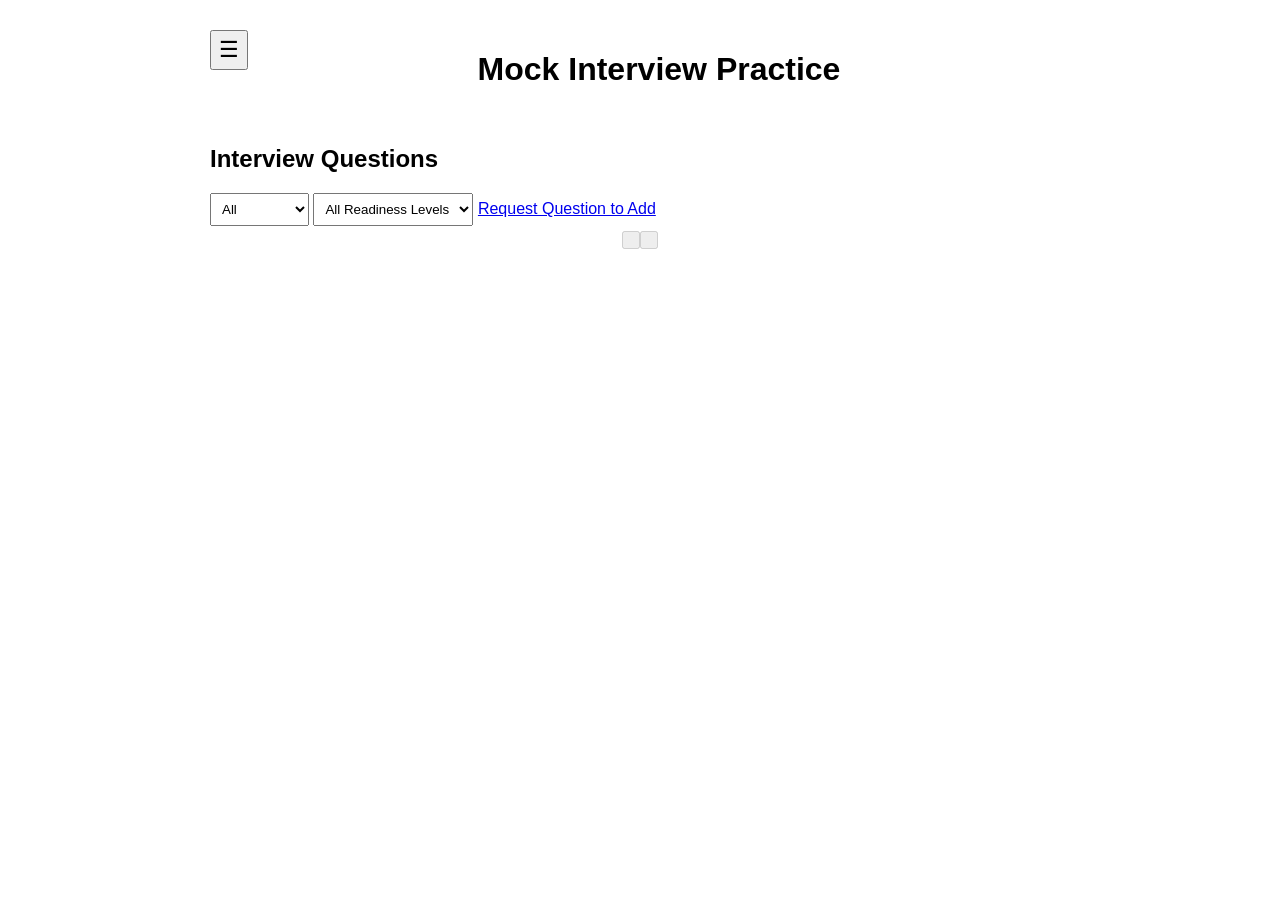
==== src/main/resources/static/index.html @ d6f16fdf "Add question readiness tracking and filtering" ====
<!DOCTYPE html>
<html lang="en">
<head>
    <meta charset="UTF-8">
    <title>Mock Interview Practice</title>
    <link rel="stylesheet" href="styles.css">
</head>

<body>
<!-- Shared page header and demo user switcher-->
<header>
    <button id="menuButton" class="menu-button" onclick="openNav()" aria-label="Open menu" aria-expanded="false">&#9776;</button>
    <h1>Mock Interview Practice</h1>
    <div class="user-area">
        <div id="userSwitcher" class="user-switcher"></div>
        <small id="currentUser"></small>
    </div>
</header>
<!-- Collapsible sidebar navigation (opened with the menu button in the header) -->
<div id="sidebarOverlay" class="sidebar-overlay" onclick="closeNav()"></div>
<nav id="mySidebar" class="sidebar" aria-label="Main navigation">
    <button class="closebtn" onclick="closeNav()" aria-label="Close menu">&times;</button>
    <a href="index.html">Questions</a>
    <a href="requests.html">Practice Requests</a>
    <a href="requestQuestion.html">Request a Question</a>
</nav>


<!-- Main interview question list and category filter-->
<main>
    <section>
        <h2>Interview Questions</h2>
 
        <select id="category">
            <option value="">All</option> 
            <option value="BEHAVIORAL">Behavioral</option>
            <option value="TECHNICAL">Technical</option>
            <option value="CASE">Case</option>
            <option value="INDUSTRY">Industry</option>
        </select>
        <select id="readinessFilter">
            <option value="">All Readiness Levels</option>
            <option value="DONE">Done</option>
            <option value="REVIEW">Needs Review</option>
            <option value="NOT_REVIEWED">Not Reviewed</option>
        </select>
        <a href="requestQuestion.html">Request Question to Add</a>
        <center>
            <div id="questions"></div>
            <table id="buttonTable">
                <tr>
                    <button type="button" id="prevButton" disabled="disabled"></button>
                    <label id="currPage"></label>
                    <button type="button" id="nextButton" disabled="disabled"></button>
                </tr>
            </table>
        </center>
    </section>
</main>

<script src="app.js"></script>

</body>
</html>
---- src/main/resources/static/styles.css ----
/* General page layout */
body {
    font-family: Arial, sans-serif;
    max-width: 900px;
    width: 90%;
    margin: 30px auto;
    padding: 0 20px;
    box-sizing: border-box;
}
header,
.row {
    display: flex;
    justify-content: space-between;
    align-items: center;
    gap: 15px;
    flex-wrap: wrap;
}
section {
    margin-top: 35px;
}
/* Shared card style for questions, requests, and pairings */
.card {
    border: 1px solid #ccc;
    padding: 12px;
    margin-top: 10px;
    box-sizing: border-box;
}
button,
select,
input {
    padding: 7px;
    box-sizing: border-box;
}
#message {
    font-weight: bold;
}
/* Stack controls vertically on smaller screens */
@media (max-width: 600px) {
    body {
        width: 95%;
        margin: 15px auto;
        padding: 0 10px;
    }

    header,
    .row {
        flex-direction: column;
        align-items: stretch;
    }

    input,
    select,
    button {
        width: 100%;
    }

    h1,
    h2 {
        margin-bottom: 10px;
    }
}
/*Demo user selection shown in the page header */
.user-area {
    display: flex;
    flex-direction: column;
    gap: 5px;
}

.user-switcher {
    display: flex;
    gap: 8px;
    flex-wrap: wrap;
}

.user-switcher .selected-user {
    font-weight: bold;
    border: 2px solid #333;
}

/* ------Collapsible sidebar ----- */
.menu-button {
    font-size: 22px;
    line-height: 1;
    cursor: pointer;
    align-self: flex-start;
}

.sidebar {
    position: fixed;
    top: 0;
    left: 0;
    height: 100%;
    width: 250px;
    background: #222;
    padding-top: 20px;
    box-sizing: border-box;
    transform: translateX(-100%);      /* hidden off-screen when collapsed */
    transition: transform 0.25s ease;
    z-index: 1000;
    display: flex;
    flex-direction: column;
}

.sidebar.open {
    transform: translateX(0);
}

.sidebar a {
    padding: 12px 24px;
    text-decoration: none;
    font-size: 18px;
    color: #ddd;
}

.sidebar a:hover {
    color: #fff;
    background: #444;
}

.sidebar a.active {
    color: #fff;
    font-weight: bold;
    border-left: 4px solid #fff;
}

.sidebar .closebtn {
    align-self: flex-end;
    width: auto;
    background: none;
    border: none;
    color: #ddd;
    font-size: 32px;
    cursor: pointer;
    margin-right: 10px;
}

/* Dark background behind the open sidebar; clicking it closes the menu */
.sidebar-overlay {
    position: fixed;
    inset: 0;
    background: rgba(0, 0, 0, 0.4);
    opacity: 0;
    pointer-events: none;
    transition: opacity 0.25s ease;
    z-index: 999;
}

.sidebar-overlay.open {
    opacity: 1;
    pointer-events: auto;
}
/* ------Collapsible sidebar ----- */

/*----request menu-----*/
.request-menu-overlay {
    position: fixed;
    inset: 0;
    background: rgba(0, 0, 0, 0.45);
    display: flex;
    justify-content: center;
    align-items: center;
    z-index: 1000;
}

.request-menu-overlay[hidden] {
    display: none;
}

.request-menu {
    background: white;
    border: 1px solid #ccc;
    padding: 24px;
    width: min(400px, 90%);
    box-sizing: border-box;
}

.request-menu h2 {
    margin-top: 0;
}

.request-menu form {
    display: flex;
    flex-direction: column;
    gap: 12px;
}

.request-menu input {
    width: 100%;
}

.request-menu-buttons {
    display: flex;
    justify-content: flex-end;
    gap: 10px;
    margin-top: 10px;
}
.request-time {
    margin-top: 5px;
}

.request-action {
    margin-top: 12px;
}
/* Question readiness checkboxes */
.readiness-checkboxes {
    display: flex;
    justify-content: center;
    align-items: center;
    gap: 20px;
    margin-top: 6px;
    font-size: 0.8rem;
}

.readiness-checkboxes label {
    display: inline-flex;
    align-items: center;
    gap: 5px;
    margin: 0;
    cursor: pointer;
}

.readiness-checkboxes input[type="checkbox"] {
    width: auto;
    margin: 0;
}

/* Make question category smaller */
#questions .card small {
    display: block;
    font-size: 0.75rem;
    color: #666;
    margin-top: 4px;
}

/* Reduce extra whitespace in question cards */
#questions .card {
    padding: 14px 16px;
}

#questions .card:last-child {
    margin-bottom: 20px;
}

#questions .card > div:first-child {
    font-size: 20px;
    font-weight: 500;
    line-height: 1.4;
}
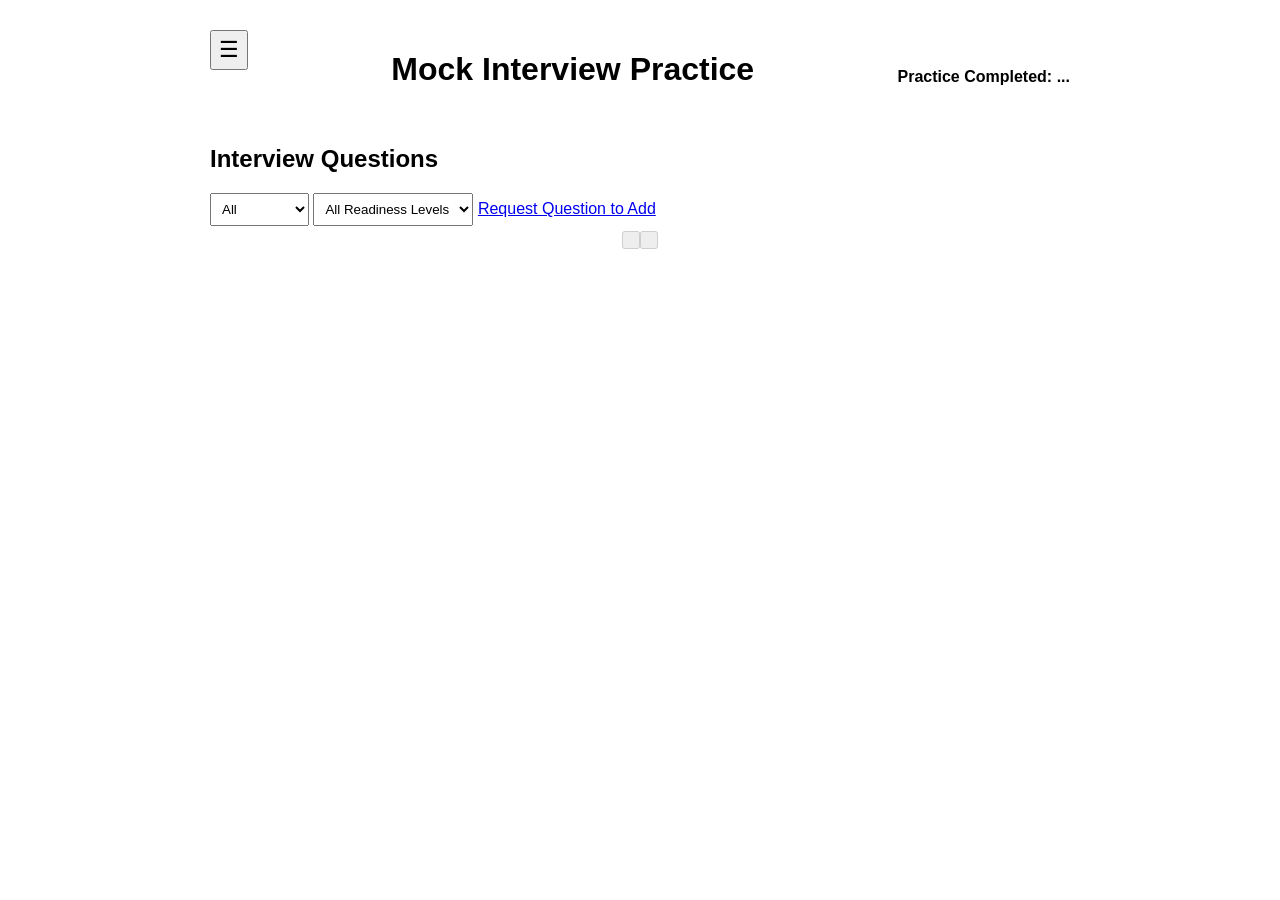
==== commit 2b6a35a7: "Editited paring, datastore, index and css to check for interview completion" ====
--- a/src/main/resources/static/index.html
+++ b/src/main/resources/static/index.html
@@ -14,6 +14,7 @@
     <div class="user-area">
         <div id="userSwitcher" class="user-switcher"></div>
         <small id="currentUser"></small>
+        <div id="practiceCompleted" class="practice-status">Practice Completed: ...</div>
     </div>
 </header>
 <!-- Collapsible sidebar navigation (opened with the menu button in the header) -->
--- a/src/main/resources/static/styles.css
+++ b/src/main/resources/static/styles.css
@@ -245,4 +245,23 @@
     font-size: 20px;
     font-weight: 500;
     line-height: 1.4;
-}+}
+.practice-status {
+    font-weight: bold;
+    margin-top: 4px;
+}
+.interview-confirm {
+    margin-top: 10px;
+    padding: 8px;
+    border: 1px dashed #888;
+}
+.interview-result {
+    margin-top: 10px;
+    font-weight: bold;
+}
+.interview-result.success {
+    color: #1a7f37;
+}
+.interview-result.failed {
+    color: #b42318;
+}
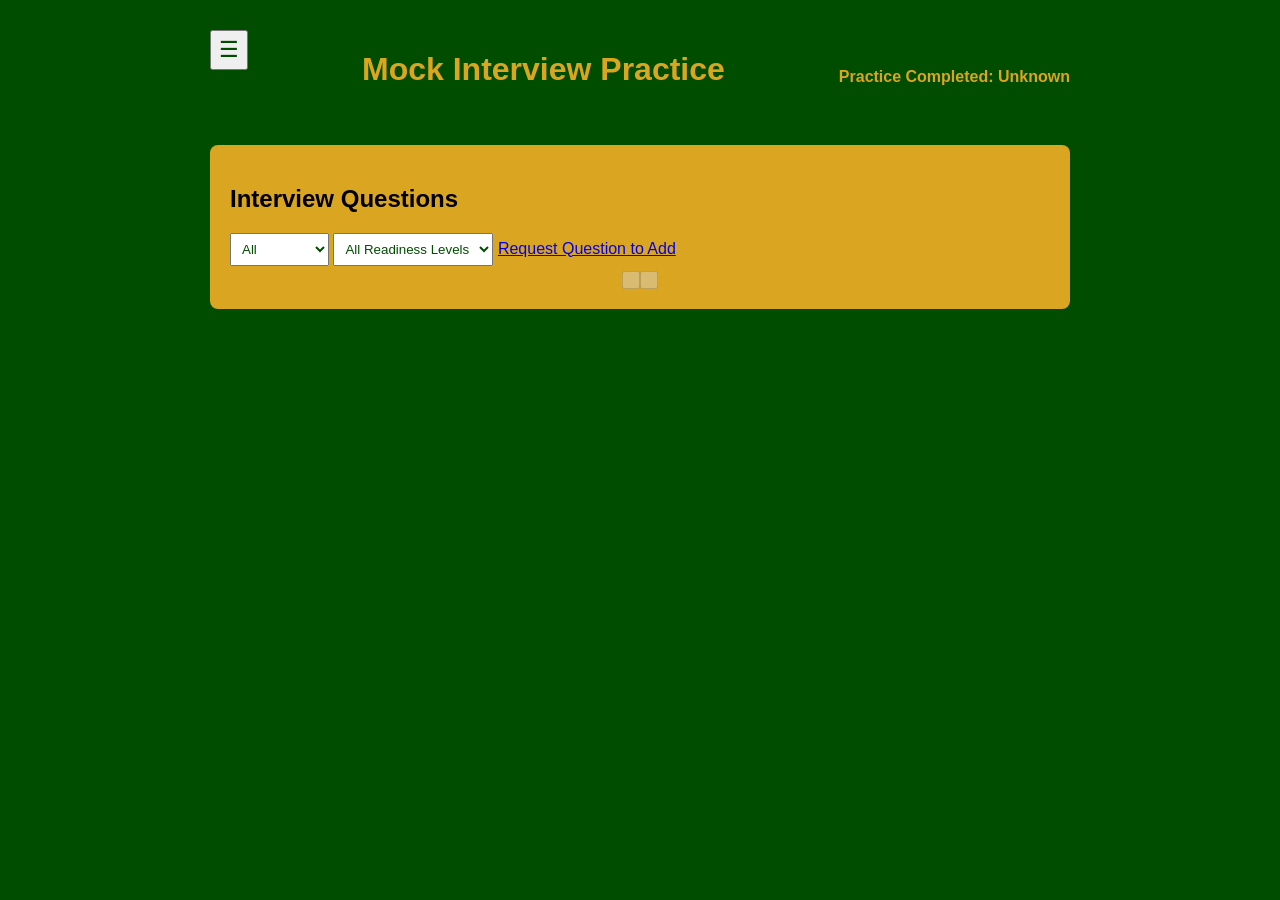
==== commit a8897080: "adjusted colors and sections of the website" ====
--- a/src/main/resources/static/index.html
+++ b/src/main/resources/static/index.html
@@ -29,7 +29,7 @@
 
 <!-- Main interview question list and category filter-->
 <main>
-    <section>
+    <section class="questionSection">
         <h2>Interview Questions</h2>
  
         <select id="category">
--- a/src/main/resources/static/styles.css
+++ b/src/main/resources/static/styles.css
@@ -6,6 +6,9 @@
     margin: 30px auto;
     padding: 0 20px;
     box-sizing: border-box;
+    background-color: #004d00;
+    color: goldenrod;
+    
 }
 header,
 .row {
@@ -17,6 +20,18 @@
 }
 section {
     margin-top: 35px;
+}
+.questionSection{
+    background-color: goldenrod;
+    color:black;
+    padding: 20px;
+    border-radius: 8px;
+}
+.contentSection{
+    background-color: goldenrod;
+    color:black;
+    padding: 20px;
+    border-radius: 8px;
 }
 /* Shared card style for questions, requests, and pairings */
 .card {
@@ -24,12 +39,15 @@
     padding: 12px;
     margin-top: 10px;
     box-sizing: border-box;
+    background-color: white;
+    color: #004d00;
 }
 button,
 select,
 input {
     padding: 7px;
     box-sizing: border-box;
+    color:#004d00;
 }
 #message {
     font-weight: bold;
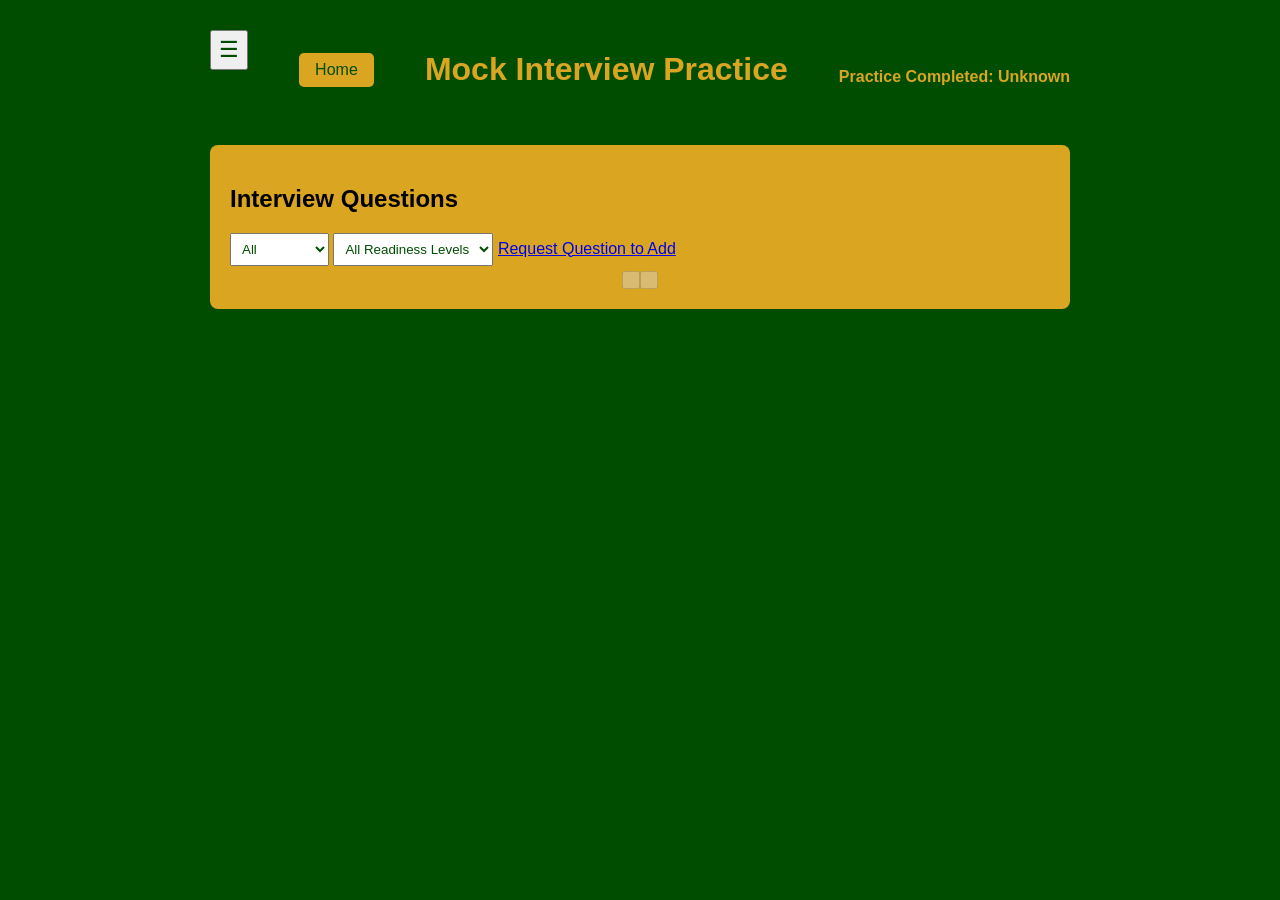
==== commit 8c03bf28: "Add Home button for Sprint 5" ====
--- a/src/main/resources/static/index.html
+++ b/src/main/resources/static/index.html
@@ -10,6 +10,7 @@
 <!-- Shared page header and demo user switcher-->
 <header>
     <button id="menuButton" class="menu-button" onclick="openNav()" aria-label="Open menu" aria-expanded="false">&#9776;</button>
+    <a href="index.html" class="home-button">Home</a>
     <h1>Mock Interview Practice</h1>
     <div class="user-area">
         <div id="userSwitcher" class="user-switcher"></div>
--- a/src/main/resources/static/styles.css
+++ b/src/main/resources/static/styles.css
@@ -48,6 +48,9 @@
     padding: 7px;
     box-sizing: border-box;
     color:#004d00;
+}
+.request-menu{
+    color:black;
 }
 #message {
     font-weight: bold;
@@ -283,3 +286,17 @@
 .interview-result.failed {
     color: #b42318;
 }
+/* Sprint 5 - Home Button */
+.home-button {
+    display: inline-block;
+    padding: 8px 16px;
+    background-color: goldenrod;
+    color: #004d00;
+    text-decoration: none;
+    border-radius: 5px;
+    cursor: pointer;
+}
+
+.home-button:hover {
+    background-color: #ffd700;
+}
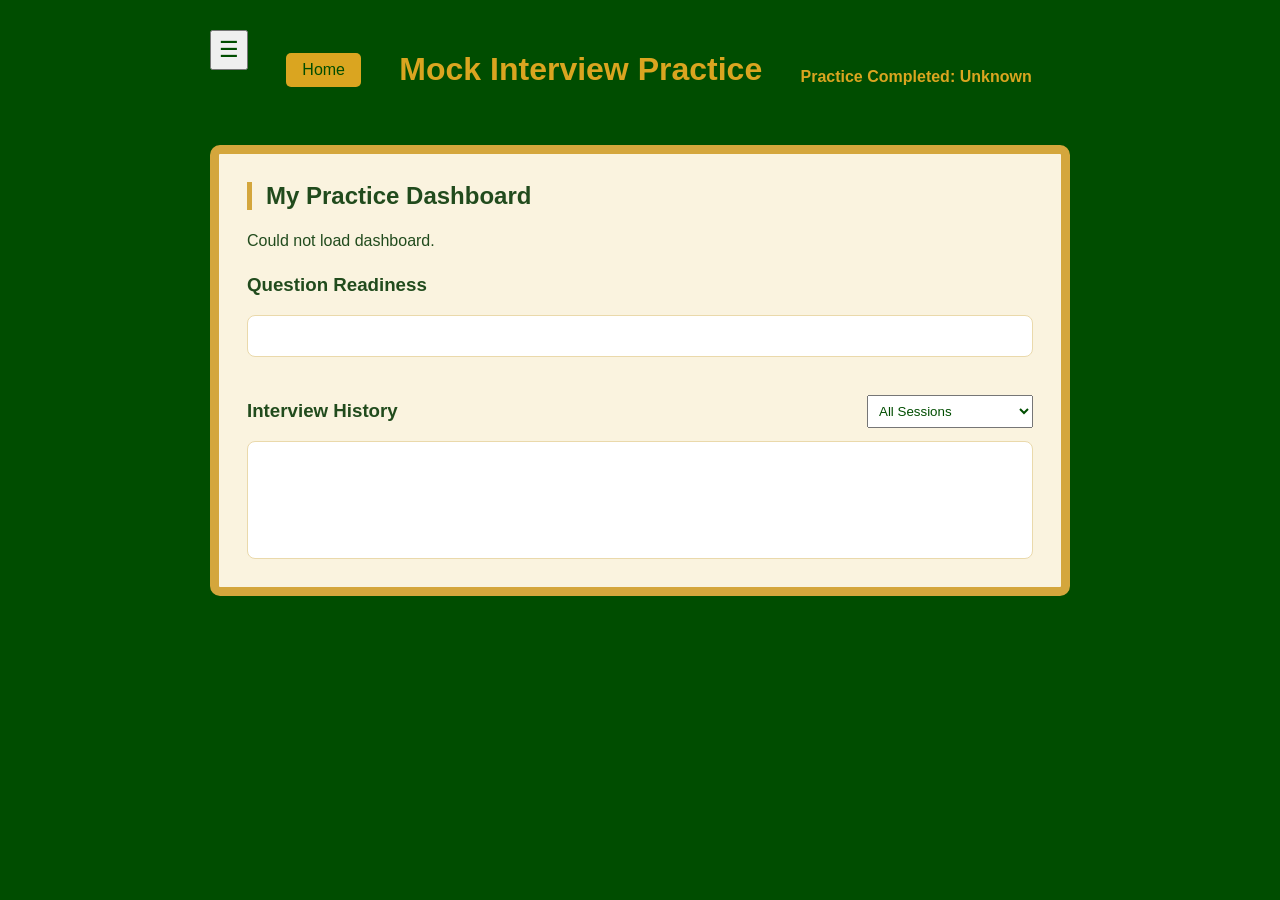
==== commit f2e4636c: "Add personal practice dashboard and interview history" ====
--- a/src/main/resources/static/index.html
+++ b/src/main/resources/static/index.html
@@ -2,12 +2,13 @@
 <html lang="en">
 <head>
     <meta charset="UTF-8">
-    <title>Mock Interview Practice</title>
+    <title>My Practice Dashboard</title>
     <link rel="stylesheet" href="styles.css">
 </head>
 
 <body>
-<!-- Shared page header and demo user switcher-->
+
+    <!-- Shared page header and demo user switcher-->
 <header>
     <button id="menuButton" class="menu-button" onclick="openNav()" aria-label="Open menu" aria-expanded="false">&#9776;</button>
     <a href="index.html" class="home-button">Home</a>
@@ -17,50 +18,56 @@
         <small id="currentUser"></small>
         <div id="practiceCompleted" class="practice-status">Practice Completed: ...</div>
     </div>
+
+    <div class="user-area">
+        <div id="userSwitcher" class="user-switcher"></div>
+        <small id="currentUser"></small>
+    </div>
+
 </header>
 <!-- Collapsible sidebar navigation (opened with the menu button in the header) -->
 <div id="sidebarOverlay" class="sidebar-overlay" onclick="closeNav()"></div>
 <nav id="mySidebar" class="sidebar" aria-label="Main navigation">
     <button class="closebtn" onclick="closeNav()" aria-label="Close menu">&times;</button>
-    <a href="index.html">Questions</a>
+    <a href="index.html">Practice Dashboard</a>
+    <a href="questions.html">Questions</a>
     <a href="requests.html">Practice Requests</a>
     <a href="requestQuestion.html">Request a Question</a>
 </nav>
 
 
-<!-- Main interview question list and category filter-->
 <main>
-    <section class="questionSection">
-        <h2>Interview Questions</h2>
- 
-        <select id="category">
-            <option value="">All</option> 
-            <option value="BEHAVIORAL">Behavioral</option>
-            <option value="TECHNICAL">Technical</option>
-            <option value="CASE">Case</option>
-            <option value="INDUSTRY">Industry</option>
-        </select>
-        <select id="readinessFilter">
-            <option value="">All Readiness Levels</option>
-            <option value="DONE">Done</option>
-            <option value="REVIEW">Needs Review</option>
-            <option value="NOT_REVIEWED">Not Reviewed</option>
-        </select>
-        <a href="requestQuestion.html">Request Question to Add</a>
-        <center>
-            <div id="questions"></div>
-            <table id="buttonTable">
-                <tr>
-                    <button type="button" id="prevButton" disabled="disabled"></button>
-                    <label id="currPage"></label>
-                    <button type="button" id="nextButton" disabled="disabled"></button>
-                </tr>
-            </table>
-        </center>
+    <section class="contentSection dashboard-page">
+        <h2>My Practice Dashboard</h2>
+
+        <div id="dashboardStats" class="dashboard-summary"></div>
+
+        <h3>Question Readiness</h3>
+        <div id="readinessStats"></div>
+
+        <div class="row">
+            <h3>Interview History</h3>
+
+            <select id="sessionFilter">
+                <option value="all">All Sessions</option>
+                <option value="Upcoming">Upcoming</option>
+                <option value="Completed">Completed</option>
+                <option value="Cancelled">Cancelled</option>
+                <option value="Awaiting Confirmation">
+                    Awaiting Confirmation
+                </option>
+                <option value="Not Completed">Not Completed</option>
+            </select>
+        </div>
+
+        <div id="sessionHistory"></div>
     </section>
 </main>
 
+<p id="message"></p>
+
 <script src="app.js"></script>
+<script src="dashboard.js"></script>
 
 </body>
 </html>
--- a/src/main/resources/static/styles.css
+++ b/src/main/resources/static/styles.css
@@ -299,4 +299,124 @@
 
 .home-button:hover {
     background-color: #ffd700;
+}
+
+/* Practice dashboard summary cards */
+.dashboard-summary {
+    display: grid;
+    grid-template-columns: repeat(3, 1fr);
+    gap: 12px;
+    margin-top: 15px;
+}
+
+.dashboard-summary .card {
+    margin-top: 0;
+    padding: 20px 10px;
+    text-align: center;
+}
+
+.dashboard-summary strong {
+    display: block;
+    font-size: 28px;
+    margin-bottom: 8px;
+}
+
+@media (max-width: 600px) {
+    .dashboard-summary {
+        grid-template-columns: 1fr;
+    }
+}
+
+/* Dashboard only */
+.dashboard-page {
+    background: #faf3df;
+    color: #214b1d;
+    padding: 28px;
+    border-radius: 10px;
+    border: 9px solid #d4a63c;
+}
+
+.dashboard-page h2 {
+    margin-top: 0;
+    margin-bottom: 22px;
+}
+
+/* Three summary cards across */
+#dashboardStats {
+    display: grid;
+    grid-template-columns: repeat(3, minmax(0, 1fr));
+    gap: 16px;
+    margin-bottom: 24px;
+}
+
+#dashboardStats .card {
+    background: white;
+    border: 1px solid #e1e3dc;
+    border-radius: 8px;
+    padding: 20px;
+    margin: 0;
+    text-align: left;
+    font-size: 14px;
+    color: #596b54;
+}
+
+#dashboardStats .card strong {
+    display: block;
+    font-size: 32px;
+    color: #214b1d;
+    margin-bottom: 8px;
+}
+
+/* Separate white sections */
+#readinessStats {
+    background: white;
+    border-radius: 8px;
+    padding: 20px;
+    margin-bottom: 25px;
+    color: #214b1d;
+}
+
+#sessionHistory {
+    background: white;
+    border-radius: 8px;
+    padding: 18px;
+    min-height: 80px;
+}
+
+#sessionHistory .card {
+    margin-bottom: 10px;
+}
+
+#sessionHistory > p {
+    text-align: center;
+    color: #777;
+    padding: 16px;
+}
+
+@media (max-width: 650px) {
+    #dashboardStats {
+        grid-template-columns: 1fr;
+    }
+}
+
+/* Softer gold dashboard background */
+.dashboard-page {
+    background: #faf3df;
+}
+
+/* Gold accent on dashboard title */
+.dashboard-page h2 {
+    border-left: 5px solid #d4a63c;
+    padding-left: 14px;
+}
+
+/* Subtle gold trim on statistic cards */
+#dashboardStats .card {
+    border-top: 4px solid #d4a63c;
+}
+
+/* Light gold accents on the lower sections */
+#readinessStats,
+#sessionHistory {
+    border: 1px solid #ead9ab;
 }
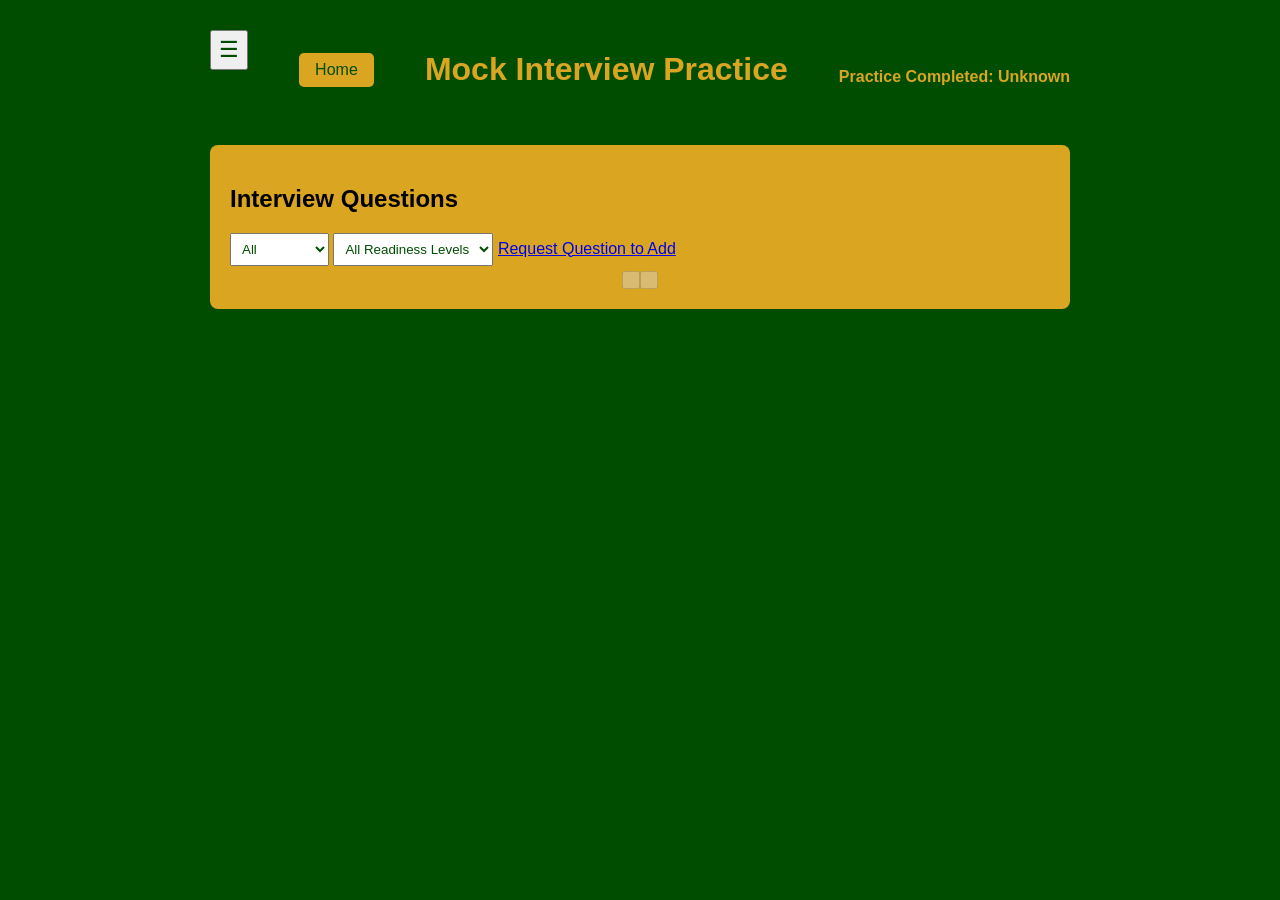
==== commit 6049dcbe: "Partial Completion of feedback. There is a feedback page and a way t write feedback" ====
--- a/src/main/resources/static/index.html
+++ b/src/main/resources/static/index.html
@@ -2,13 +2,12 @@
 <html lang="en">
 <head>
     <meta charset="UTF-8">
-    <title>My Practice Dashboard</title>
+    <title>Mock Interview Practice</title>
     <link rel="stylesheet" href="styles.css">
 </head>
 
 <body>
-
-    <!-- Shared page header and demo user switcher-->
+<!-- Shared page header and demo user switcher-->
 <header>
     <button id="menuButton" class="menu-button" onclick="openNav()" aria-label="Open menu" aria-expanded="false">&#9776;</button>
     <a href="index.html" class="home-button">Home</a>
@@ -18,56 +17,51 @@
         <small id="currentUser"></small>
         <div id="practiceCompleted" class="practice-status">Practice Completed: ...</div>
     </div>
-
-    <div class="user-area">
-        <div id="userSwitcher" class="user-switcher"></div>
-        <small id="currentUser"></small>
-    </div>
-
 </header>
 <!-- Collapsible sidebar navigation (opened with the menu button in the header) -->
 <div id="sidebarOverlay" class="sidebar-overlay" onclick="closeNav()"></div>
 <nav id="mySidebar" class="sidebar" aria-label="Main navigation">
     <button class="closebtn" onclick="closeNav()" aria-label="Close menu">&times;</button>
-    <a href="index.html">Practice Dashboard</a>
-    <a href="questions.html">Questions</a>
+    <a href="index.html">Questions</a>
     <a href="requests.html">Practice Requests</a>
     <a href="requestQuestion.html">Request a Question</a>
+    <a href="feedback.html">Feedback</a>
 </nav>
 
 
+<!-- Main interview question list and category filter-->
 <main>
-    <section class="contentSection dashboard-page">
-        <h2>My Practice Dashboard</h2>
-
-        <div id="dashboardStats" class="dashboard-summary"></div>
-
-        <h3>Question Readiness</h3>
-        <div id="readinessStats"></div>
-
-        <div class="row">
-            <h3>Interview History</h3>
-
-            <select id="sessionFilter">
-                <option value="all">All Sessions</option>
-                <option value="Upcoming">Upcoming</option>
-                <option value="Completed">Completed</option>
-                <option value="Cancelled">Cancelled</option>
-                <option value="Awaiting Confirmation">
-                    Awaiting Confirmation
-                </option>
-                <option value="Not Completed">Not Completed</option>
-            </select>
-        </div>
-
-        <div id="sessionHistory"></div>
+    <section class="questionSection">
+        <h2>Interview Questions</h2>
+ 
+        <select id="category">
+            <option value="">All</option> 
+            <option value="BEHAVIORAL">Behavioral</option>
+            <option value="TECHNICAL">Technical</option>
+            <option value="CASE">Case</option>
+            <option value="INDUSTRY">Industry</option>
+        </select>
+        <select id="readinessFilter">
+            <option value="">All Readiness Levels</option>
+            <option value="DONE">Done</option>
+            <option value="REVIEW">Needs Review</option>
+            <option value="NOT_REVIEWED">Not Reviewed</option>
+        </select>
+        <a href="requestQuestion.html">Request Question to Add</a>
+        <center>
+            <div id="questions"></div>
+            <table id="buttonTable">
+                <tr>
+                    <button type="button" id="prevButton" disabled="disabled"></button>
+                    <label id="currPage"></label>
+                    <button type="button" id="nextButton" disabled="disabled"></button>
+                </tr>
+            </table>
+        </center>
     </section>
 </main>
 
-<p id="message"></p>
-
-<script src="app.js"></script>
-<script src="dashboard.js"></script>
+<script src="app.js?v=3"></script>
 
 </body>
 </html>
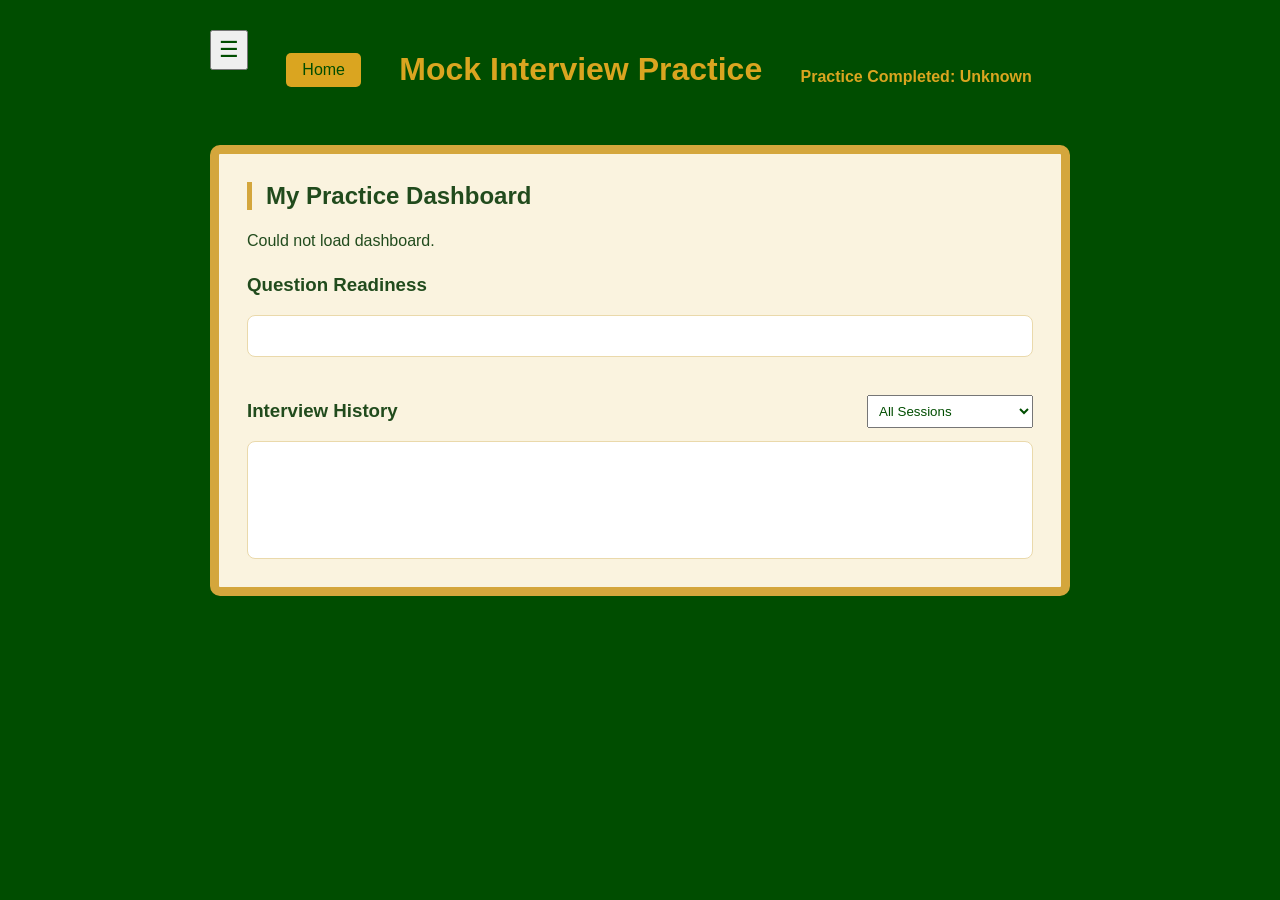
==== commit dbc7e27e: "Merge remote-tracking branch 'origin/main' into sprint5-dashboard" ====
--- a/src/main/resources/static/index.html
+++ b/src/main/resources/static/index.html
@@ -2,12 +2,13 @@
 <html lang="en">
 <head>
     <meta charset="UTF-8">
-    <title>Mock Interview Practice</title>
+    <title>My Practice Dashboard</title>
     <link rel="stylesheet" href="styles.css">
 </head>
 
 <body>
-<!-- Shared page header and demo user switcher-->
+
+    <!-- Shared page header and demo user switcher-->
 <header>
     <button id="menuButton" class="menu-button" onclick="openNav()" aria-label="Open menu" aria-expanded="false">&#9776;</button>
     <a href="index.html" class="home-button">Home</a>
@@ -17,51 +18,57 @@
         <small id="currentUser"></small>
         <div id="practiceCompleted" class="practice-status">Practice Completed: ...</div>
     </div>
+
+    <div class="user-area">
+        <div id="userSwitcher" class="user-switcher"></div>
+        <small id="currentUser"></small>
+    </div>
+
 </header>
 <!-- Collapsible sidebar navigation (opened with the menu button in the header) -->
 <div id="sidebarOverlay" class="sidebar-overlay" onclick="closeNav()"></div>
 <nav id="mySidebar" class="sidebar" aria-label="Main navigation">
     <button class="closebtn" onclick="closeNav()" aria-label="Close menu">&times;</button>
-    <a href="index.html">Questions</a>
+    <a href="index.html">Practice Dashboard</a>
+    <a href="questions.html">Questions</a>
     <a href="requests.html">Practice Requests</a>
     <a href="requestQuestion.html">Request a Question</a>
     <a href="feedback.html">Feedback</a>
 </nav>
 
 
-<!-- Main interview question list and category filter-->
 <main>
-    <section class="questionSection">
-        <h2>Interview Questions</h2>
- 
-        <select id="category">
-            <option value="">All</option> 
-            <option value="BEHAVIORAL">Behavioral</option>
-            <option value="TECHNICAL">Technical</option>
-            <option value="CASE">Case</option>
-            <option value="INDUSTRY">Industry</option>
-        </select>
-        <select id="readinessFilter">
-            <option value="">All Readiness Levels</option>
-            <option value="DONE">Done</option>
-            <option value="REVIEW">Needs Review</option>
-            <option value="NOT_REVIEWED">Not Reviewed</option>
-        </select>
-        <a href="requestQuestion.html">Request Question to Add</a>
-        <center>
-            <div id="questions"></div>
-            <table id="buttonTable">
-                <tr>
-                    <button type="button" id="prevButton" disabled="disabled"></button>
-                    <label id="currPage"></label>
-                    <button type="button" id="nextButton" disabled="disabled"></button>
-                </tr>
-            </table>
-        </center>
+    <section class="contentSection dashboard-page">
+        <h2>My Practice Dashboard</h2>
+
+        <div id="dashboardStats" class="dashboard-summary"></div>
+
+        <h3>Question Readiness</h3>
+        <div id="readinessStats"></div>
+
+        <div class="row">
+            <h3>Interview History</h3>
+
+            <select id="sessionFilter">
+                <option value="all">All Sessions</option>
+                <option value="Upcoming">Upcoming</option>
+                <option value="Completed">Completed</option>
+                <option value="Cancelled">Cancelled</option>
+                <option value="Awaiting Confirmation">
+                    Awaiting Confirmation
+                </option>
+                <option value="Not Completed">Not Completed</option>
+            </select>
+        </div>
+
+        <div id="sessionHistory"></div>
     </section>
 </main>
 
-<script src="app.js?v=3"></script>
+<p id="message"></p>
+
+<script src="app.js"></script>
+<script src="dashboard.js"></script>
 
 </body>
 </html>
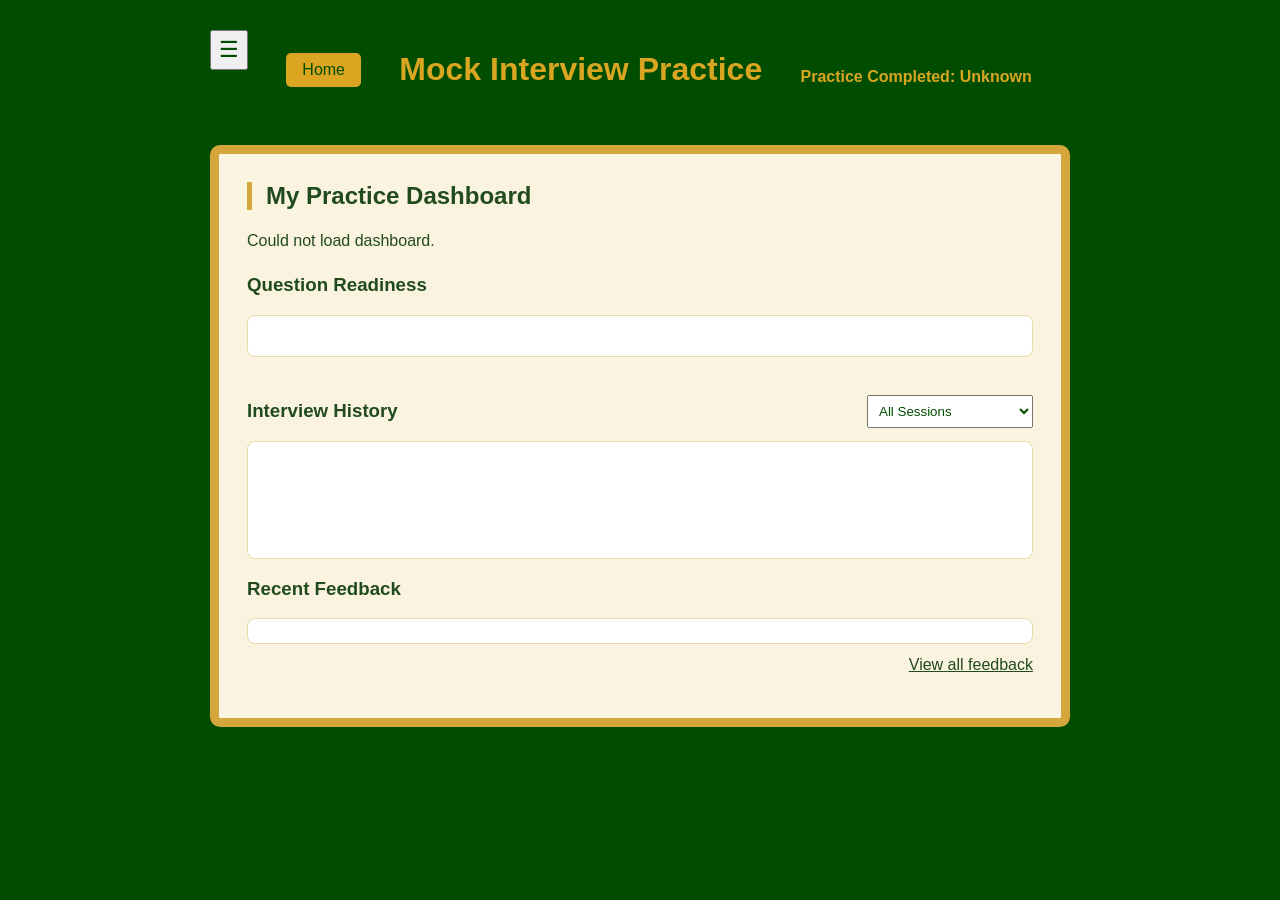
==== commit e70976ca: "Integrate interview feedback into practice dashboard" ====
--- a/src/main/resources/static/index.html
+++ b/src/main/resources/static/index.html
@@ -62,6 +62,14 @@
         </div>
 
         <div id="sessionHistory"></div>
+
+        <h3>Recent Feedback</h3>
+        <div id="recentFeedback"></div>
+
+        <p class="dashboard-feedback-link">
+            <a href="feedback.html">View all feedback</a>
+        </p>
+
     </section>
 </main>
 
--- a/src/main/resources/static/styles.css
+++ b/src/main/resources/static/styles.css
@@ -419,4 +419,51 @@
 #readinessStats,
 #sessionHistory {
     border: 1px solid #ead9ab;
+}
+
+/* Feedback displayed within interview history */
+.dashboard-feedback {
+    margin-top: 12px;
+    padding: 12px 14px;
+    background: #fff8e8;
+    border-left: 3px solid #d4a63c;
+    border-radius: 5px;
+}
+
+.dashboard-feedback p {
+    margin: 6px 0 0;
+    white-space: pre-wrap;
+}
+
+/* Recent feedback section */
+#recentFeedback {
+    background: white;
+    border: 1px solid #ead9ab;
+    border-radius: 8px;
+    padding: 12px 18px;
+}
+
+#recentFeedback .card {
+    padding: 12px;
+    margin: 8px 0;
+}
+
+#recentFeedback small {
+    display: block;
+    color: #667065;
+    margin-top: 4px;
+}
+
+#recentFeedback p {
+    overflow-wrap: anywhere;
+    white-space: pre-wrap;
+}
+
+.dashboard-feedback-link {
+    margin-top: 12px;
+    text-align: right;
+}
+
+.dashboard-feedback-link a {
+    color: #214b1d;
 }
